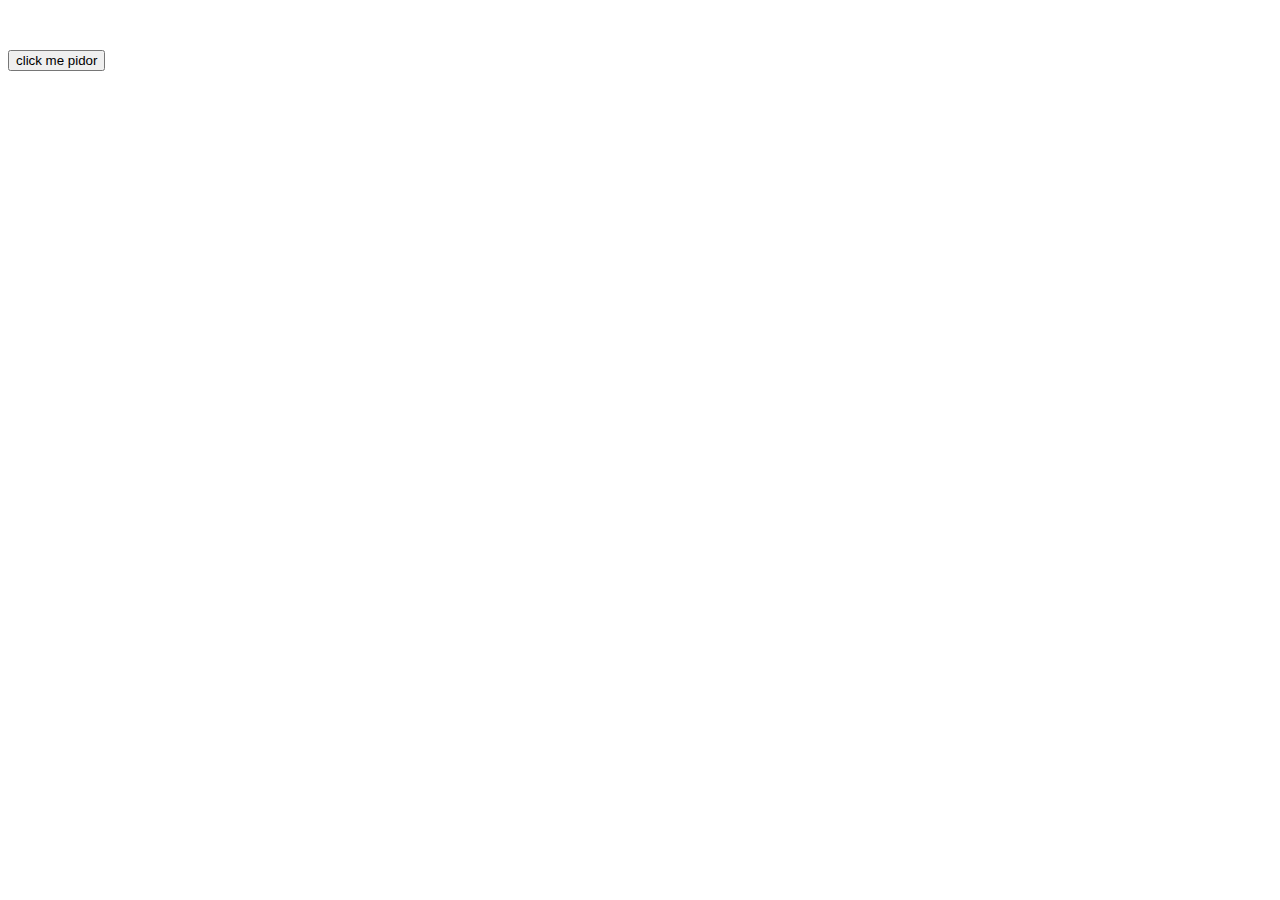
==== index.html @ f41f76ba "changed name" ====
<!DOCTYPE html>
<html lang="en">

  <head>
    <meta charset="UTF-8">
    <title>Document</title>
  </head>

  <body style="background-color:white">
    <p style="color:white">Твоя Мать ШЛЮХА</p>
    <div class="vertical-center">
      <button id="bt1" style="align:center" type="button" onclick="myFunction()">click me pidor</button>
    </div>
  </body>

</html>
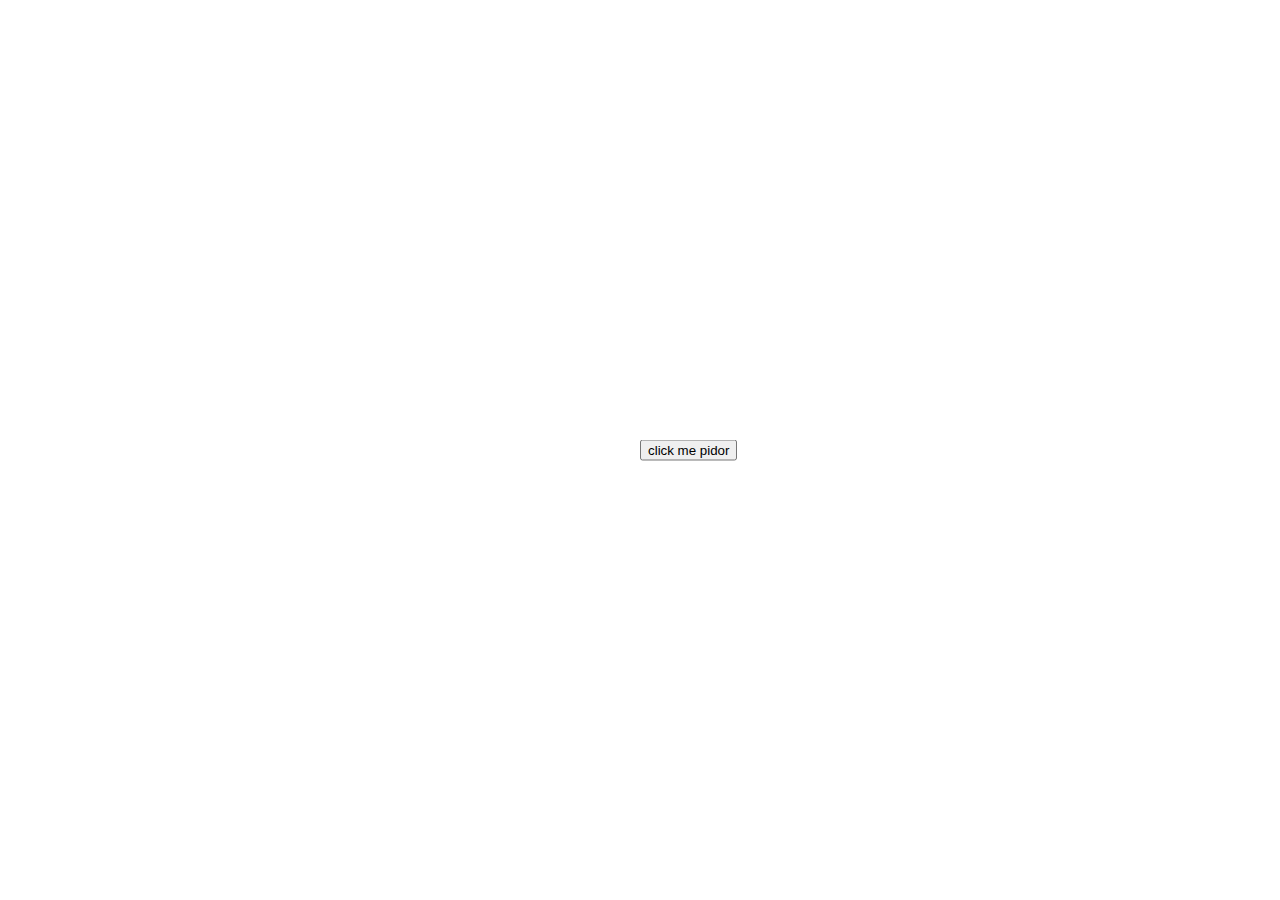
==== commit bc73c55f: "hooked js and css" ====
--- a/index.html
+++ b/index.html
@@ -4,9 +4,11 @@
   <head>
     <meta charset="UTF-8">
     <title>Document</title>
+	<link rel="stylesheet" type="text/css" href="styles.css" />
   </head>
 
   <body style="background-color:white">
+  <script type="text/javascript" src=js\button.js"></script>
     <p style="color:white">Твоя Мать ШЛЮХА</p>
     <div class="vertical-center">
       <button id="bt1" style="align:center" type="button" onclick="myFunction()">click me pidor</button>
--- a/styles.css
+++ b/styles.css
@@ -0,0 +1,97 @@
+p {
+  text-align: center;
+  margin: 0 auto;
+  font-family: "Comic Sans MS", "Comic Sans", cursive;
+}
+
+.vertical-center {
+  margin: 0;
+  position: absolute;
+  top: 50%;
+  left: 50%;
+  -ms-transform: translateY(-50%);
+  transform: translateY(-50%);
+}
+
+.pidor {
+  font-family: "Comic Sans MS", "Comic Sans", cursive;
+  font-size: 40px;
+  animation: pidor 2s infinite;
+}
+
+@keyframes pidor {
+  0% {
+    color: orange;
+  }
+
+  10% {
+    color: purple;
+  }
+
+  20% {
+    color: red;
+  }
+
+  30% {
+    color: CadetBlue;
+  }
+
+  40% {
+    color: yellow;
+  }
+
+  50% {
+    color: coral;
+  }
+
+  60% {
+    color: green;
+  }
+
+  70% {
+    color: cyan;
+  }
+
+  80% {
+    color: DeepPink;
+  }
+
+  90% {
+    color: DodgerBlue;
+  }
+
+  100% {
+    color: orange;
+  }
+}
+
+.bt {
+  position: absolute;
+  top: 50%;
+  left: 50%;
+  width: 100px;
+  height: 100px;
+  margin: -60px 0 0 -60px;
+  -webkit-animation: spin 1s linear infinite;
+  -moz-animation: spin 1s linear infinite;
+  animation: spin 1s linear infinite;
+}
+
+@-moz-keyframes spin {
+  100% {
+    -moz-transform: rotate(360deg);
+  }
+}
+
+@-webkit-keyframes spin {
+  100% {
+    -webkit-transform: rotate(360deg);
+  }
+}
+
+@keyframes spin {
+  100% {
+    -webkit-transform: rotate(360deg);
+    transform: rotate(360deg);
+  }
+}
